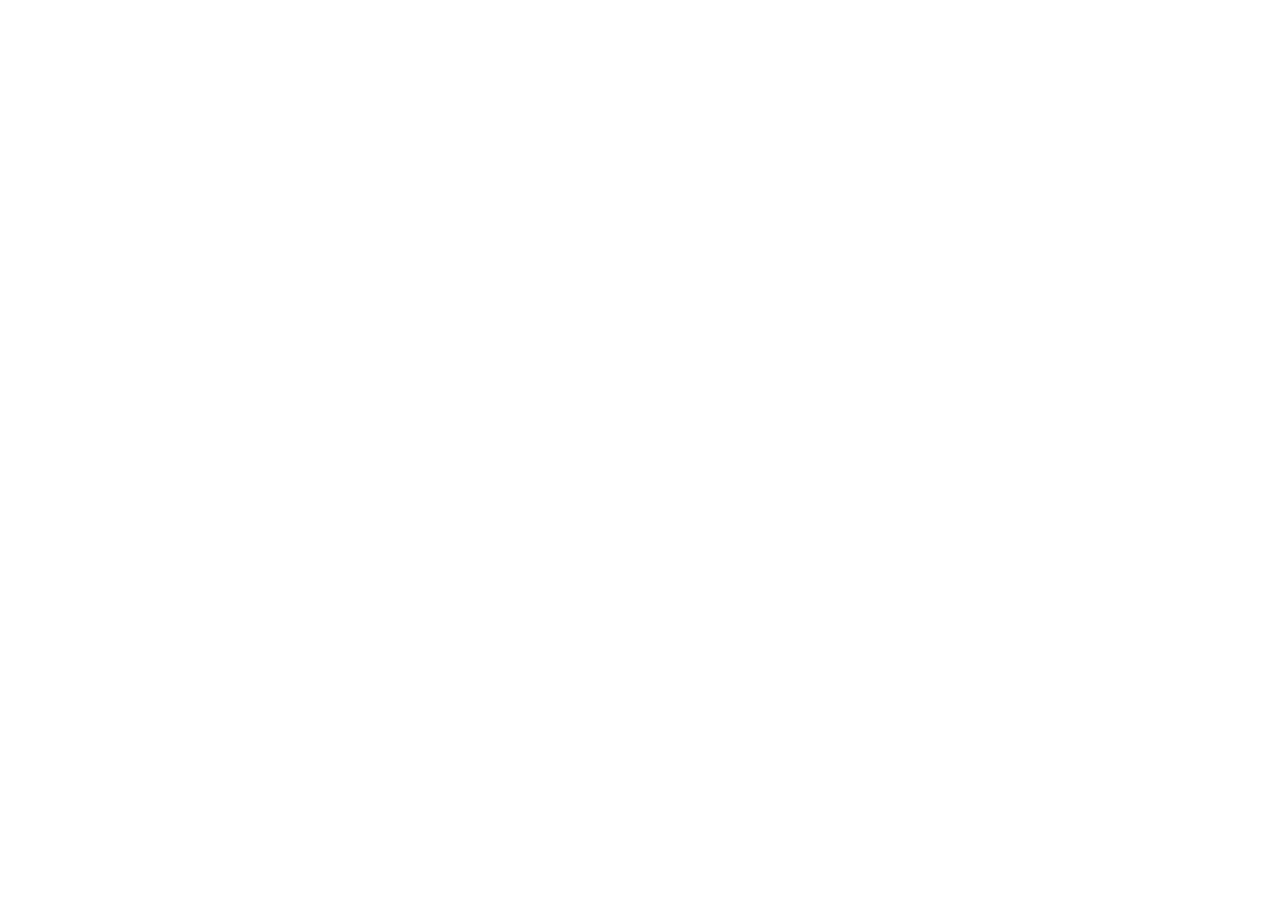
==== about.html @ 263f821e "added extra pages: about, memberships, and workshops" ====
<!DOCTYPE html>
<html lang="en">
<head>
    <meta charset="UTF-8">
    <meta name="viewport" content="width=device-width, initial-scale=1.0">
    <title>Indie Film Collective</title>
    <link rel="stylesheet" href="styles.css">
</head>
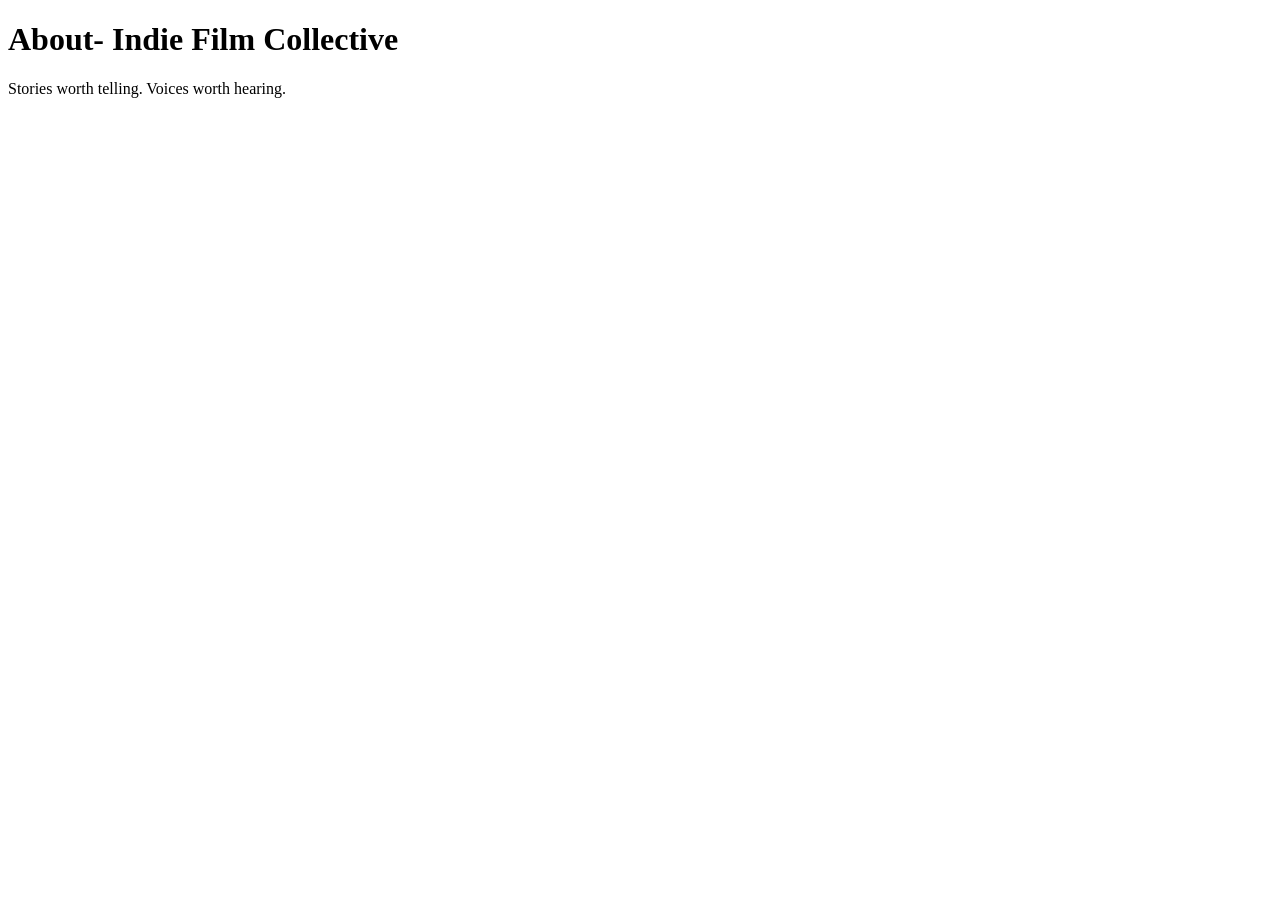
==== commit 52920607: "copied header information to each page and changed the headings" ====
--- a/about.html
+++ b/about.html
@@ -3,6 +3,12 @@
 <head>
     <meta charset="UTF-8">
     <meta name="viewport" content="width=device-width, initial-scale=1.0">
-    <title>Indie Film Collective</title>
-    <link rel="stylesheet" href="styles.css">
-</head>+    <title>About- Indie Film Collective</title>
+</head>
+<body>
+    <header>
+    <h1>About- Indie Film Collective</h1>
+    <p>Stories worth telling. Voices worth hearing.</p>
+</header>
+</body>
+</html>
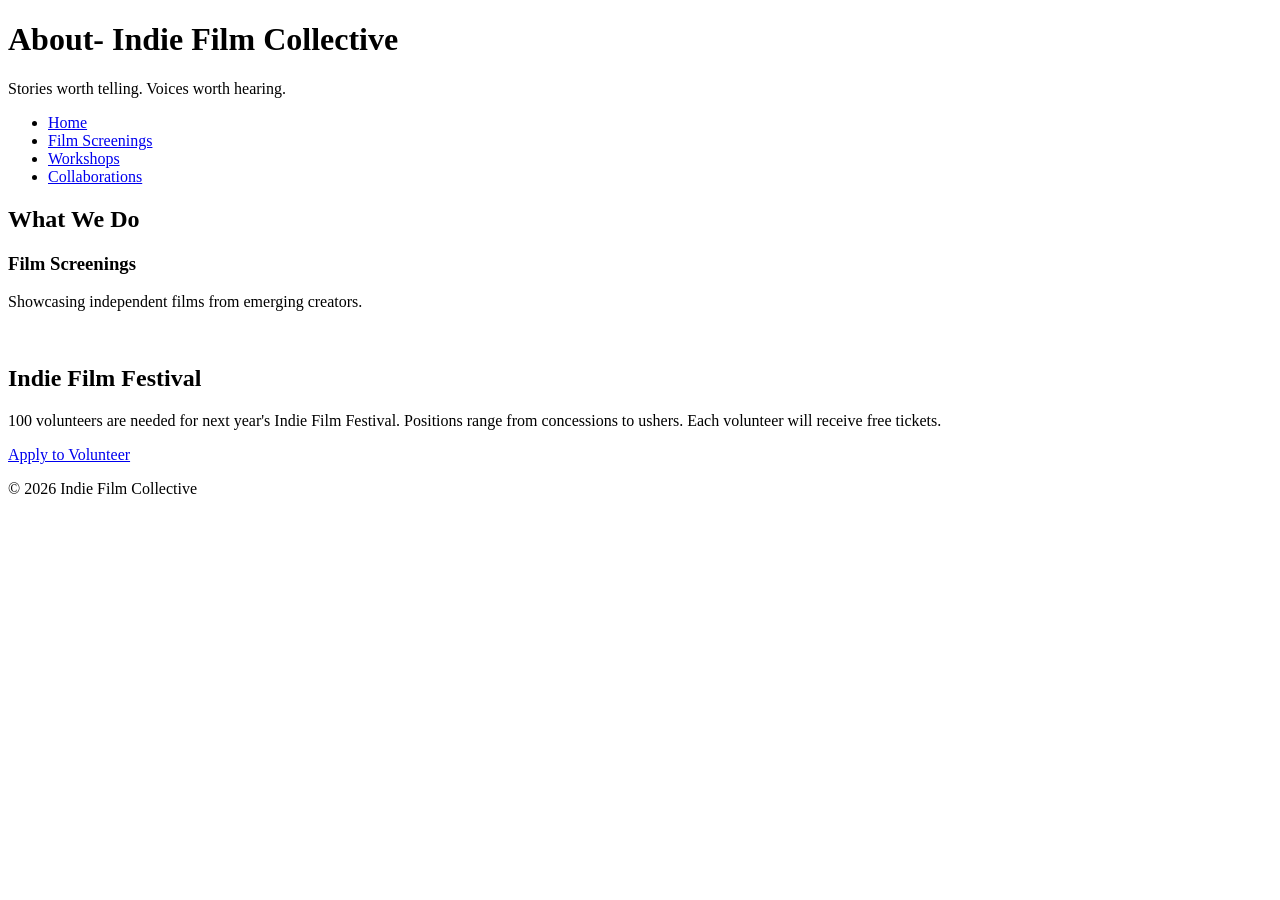
==== commit d378cbc9: "separated all content from the index page to the correct created pages." ====
--- a/about.html
+++ b/about.html
@@ -10,5 +10,35 @@
     <h1>About- Indie Film Collective</h1>
     <p>Stories worth telling. Voices worth hearing.</p>
 </header>
+<nav>
+    <ul>
+        <li><a href="index.html">Home</a></li>
+        <li><a href="about.html">Film Screenings</a></li>
+        <li><a href="workshops.html">Workshops</a></li>
+        <li><a href="memberships.html">Collaborations</a></li>
+    </ul>
+</nav>
+<main>
+<section>
+        <h2>What We Do</h2>
+        <div class="card-row">
+            <!-- Transfer this section the the new screenings page -->
+            <section id="screenings">
+                <h3>Film Screenings</h3>
+                <p>Showcasing independent films from emerging creators.</p>
+                <img src="images/screenings.jpg" width="500" alt="">
+            </section>
+        </div>
+</main>
+<!--Copy this aside in each new page-->
+<aside>
+    <h2>Indie Film Festival</h2>
+    <p>100 volunteers are needed for next year's Indie Film Festival. Positions range from concessions to ushers. Each volunteer will receive free tickets.</p>
+    <a href="#">Apply to Volunteer</a>
+</aside>
+<!--Copy this footer in each new page-->
+<footer>
+    <p>&copy; 2026 Indie Film Collective</p>
+</footer>
 </body>
 </html>
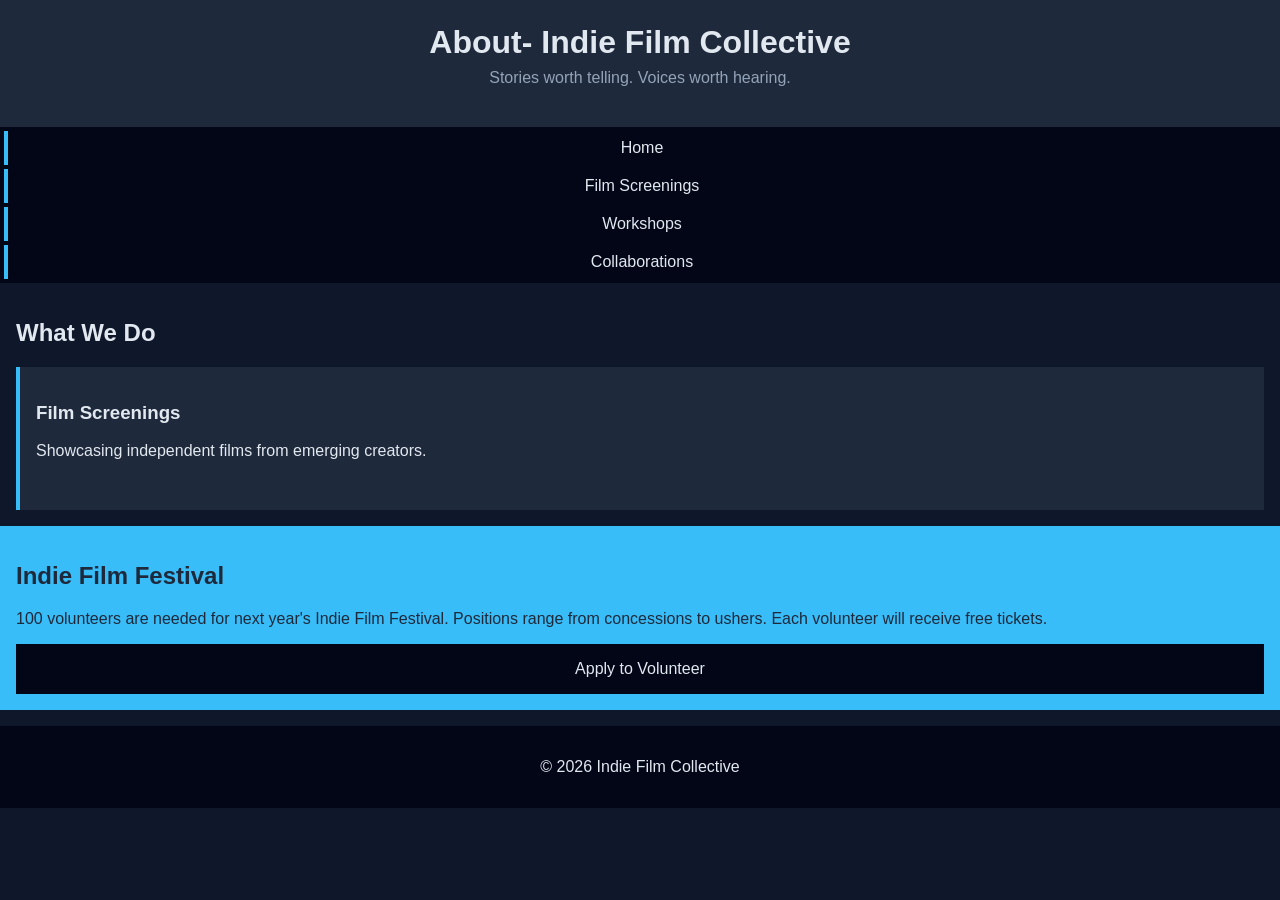
==== commit c4e8bb18: "added a media query for medium screen size. I believe I maintained a mobile-first approach in doing " ====
--- a/about.html
+++ b/about.html
@@ -4,6 +4,7 @@
     <meta charset="UTF-8">
     <meta name="viewport" content="width=device-width, initial-scale=1.0">
     <title>About- Indie Film Collective</title>
+    <link rel="stylesheet" href="styles.css">
 </head>
 <body>
     <header>
--- a/styles.css
+++ b/styles.css
@@ -0,0 +1,119 @@
+/* CSS by Christina Carrasquilla, iteration by */
+
+/* ===== Color Palette ===== 
+
+    backgound: #0f172a;
+    nav-footer: #020617;
+    card: #1e293b;
+    text-main: #e2e8f0;
+    text-muted: #94a3b8;
+    accent: #38bdf8;
+}
+*/
+
+/* ===== GLOBAL (Base) Styles ===== */
+body {
+    font-family: Helvetica, Arial, sans-serif;
+    margin: 0;
+    background-color: #0f172a;
+    color: #e2e8f0;
+    min-width:500px;
+    display:grid;
+    grid-template-columns:1fr;
+}
+
+header {
+    background-color: #1e293b;
+    text-align: center;
+    padding: 1.5rem;
+}
+
+header h1 {
+    margin: 0;
+}
+
+header p {
+    margin-top: 0.5rem;
+    color: #94a3b8;
+}
+@media screen and (max-width: 768px) {
+  body{ 
+    grid-template-columns:1fr;
+    background-color:rgb(23, 45, 85);
+    font-family: 'Times New Roman', Times, serif;
+    gap:1rem;
+    }
+  }
+
+nav {
+    background-color: #020617;
+}
+
+nav ul {
+    list-style: none;
+    margin: 0;
+    padding: 0;
+}
+
+nav a {
+    color: #e2e8f0;
+    text-decoration: none;
+    padding: 0.5rem;
+    display: block;
+    border-left: 4px solid #38bdf8;
+    margin: .25rem;
+}
+
+nav a:hover {
+    background-color: #334155;
+}
+
+main {
+    padding: 1rem;
+}
+
+img {
+    width:100%;
+}
+
+#screenings, #workshops, #collaborations {
+    background-color: #1e293b;
+    padding: 1rem;
+    padding: 1rem;
+    border-left: 4px solid #38bdf8;
+}
+
+aside {
+    background-color: #38bdf8;
+    color: #1e293b;
+    padding: 1rem;
+    padding: 1rem;
+}
+
+a {
+    display:block;
+    background-color:#020617;
+    color:#e2e8f0;
+    padding:1rem 2rem;
+    text-decoration:none;
+    text-align:center;
+}
+a:hover {
+    color:#020617;
+    background-color:#e2e8f0;
+}
+
+footer {
+    background-color: #020617;
+    text-align: center;
+    padding: 1rem;
+    margin-top: 1rem;
+}
+
+/* ===== Media Query (Medium) ===== */
+/* write a media query for a screen with at least 800px */
+/* change the body's grid template to 1fr 300px */
+/* target the header, nav, and footer and style their grid-column to 1/-1 */
+/* target the nav and display it flex, spaceed around */
+/* target the .card-row to display flex */
+/* target the sections in .card-row witha width for 30% */
